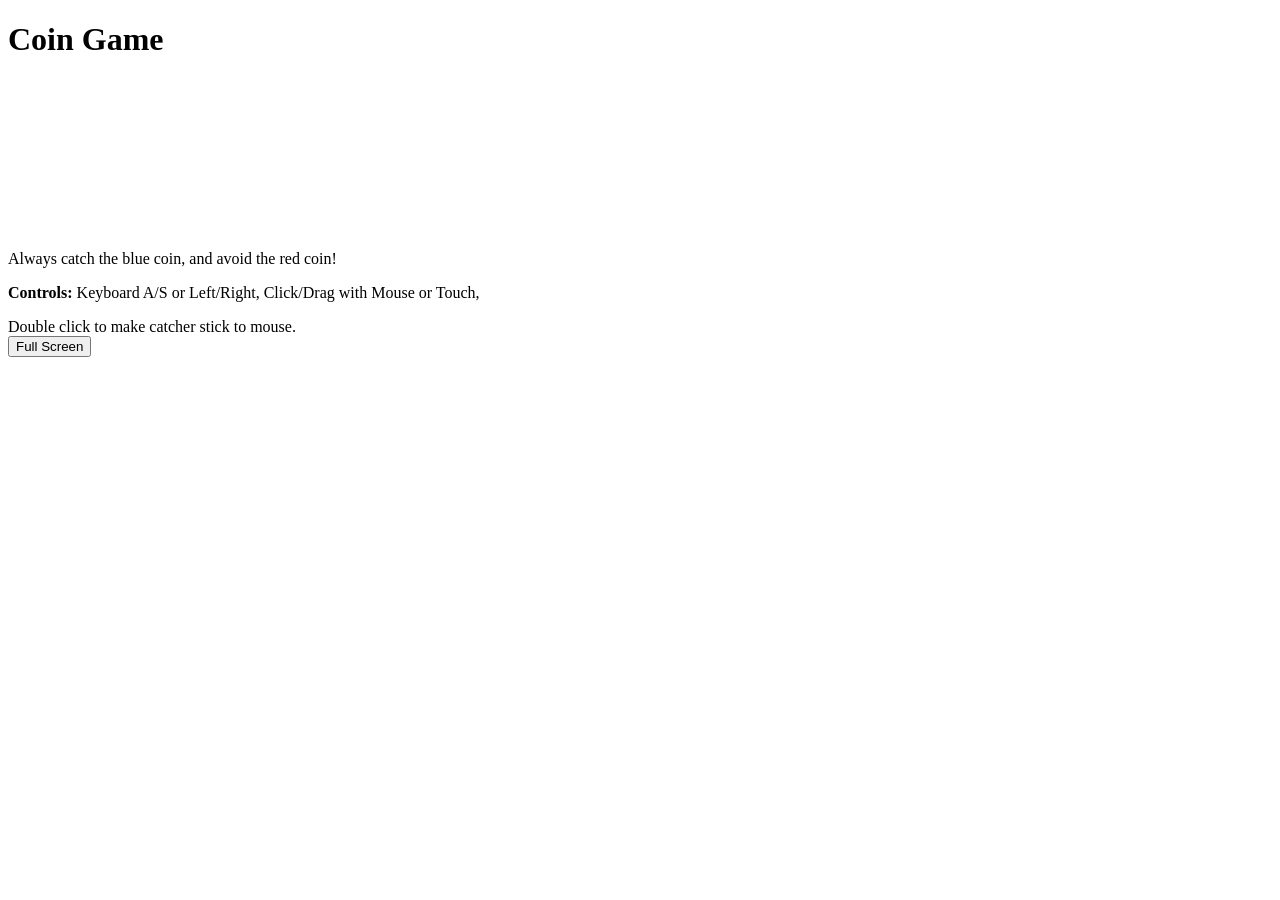
==== index.html @ c75f58f7 "Add files via upload" ====
<!DOCTYPE html>
<html lang="en">
<head>
    <meta charset="UTF-8">
    <meta name="viewport" content="width=device-width, initial-scale=1.0">
    <title>Coin Game</title>
    <link rel="stylesheet" href="style.css">
</head>
<body>
    <h1>Coin Game</h1>
    <!-- Create the game container and canvases -->
    <div id="game-container">
        <canvas id="background-canvas"></canvas>
        <canvas id="game-canvas"></canvas>
        <canvas id="ui-canvas"></canvas>
    </div>
    
    <p>Always catch the blue coin, and avoid the red coin!</p>
    <p><b>Controls:</b> Keyboard A/S or Left/Right, Click/Drag with Mouse or Touch,</p>
    <p style="margin: 0">Double click to make catcher stick to mouse.</p>
    
    <!-- Create the Full Screen button -->
    <button id="fullscreen-btn">Full Screen</button>

    <script src="app.js"></script>
</body>
</html>
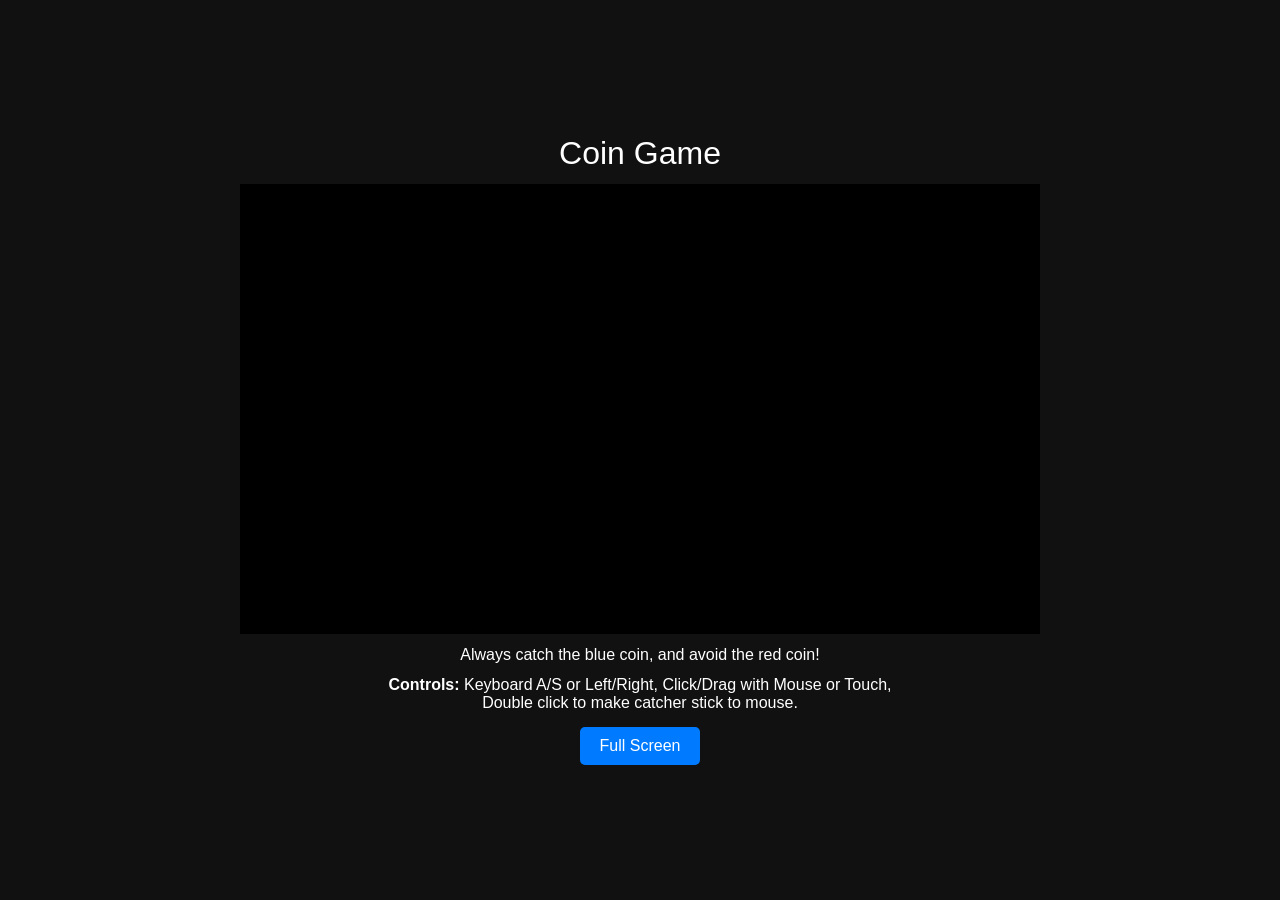
==== commit 9e226c88: "Update index.html" ====
--- a/index.html
+++ b/index.html
@@ -4,7 +4,7 @@
     <meta charset="UTF-8">
     <meta name="viewport" content="width=device-width, initial-scale=1.0">
     <title>Coin Game</title>
-    <link rel="stylesheet" href="style.css">
+    <link rel="stylesheet" href="styles.css">
 </head>
 <body>
     <h1>Coin Game</h1>
@@ -24,4 +24,4 @@
 
     <script src="app.js"></script>
 </body>
-</html>+</html>
--- a/styles.css
+++ b/styles.css
@@ -0,0 +1,65 @@
+/* Basic reset and page background */
+* {
+    margin: 0;
+    padding: 0;
+    box-sizing: border-box;
+}
+
+body {
+    font-family: sans-serif;
+    background-color: #111;
+    color: #fff;
+    display: flex;
+    flex-direction: column;
+    align-items: center;
+    justify-content: center;
+    min-height: 100vh;
+    padding: 20px;
+    font-family: Arial;
+}
+
+
+h1 {
+    margin-bottom: 12px;
+    font-weight: normal;
+}
+
+p {
+    margin-top: 12px;
+}
+
+/* Container to hold the game and maintain aspect ratio */
+#game-container {
+    position: relative;
+    width: 100%;
+    max-width: 800px; /* Max width of the game */
+    aspect-ratio: 16 / 9; /* Landscape aspect ratio */
+    background-color: #000;
+}
+
+/* Style for all canvas layers */
+#game-container canvas {
+    position: absolute;
+    top: 0;
+    left: 0;
+    width: 100%;
+    height: 100%;
+    object-fit: contain;
+}
+
+/* Style for the fullscreen button */
+#fullscreen-btn {
+    margin-top: 15px;
+    padding: 10px 20px;
+    font-size: 16px;
+    background-color: #007BFF;
+    color: white;
+    border: none;
+    border-radius: 5px;
+    cursor: pointer;
+    transition: background-color 0.3s;
+}
+
+#fullscreen-btn:hover {
+    background-color: #0056b3;
+}
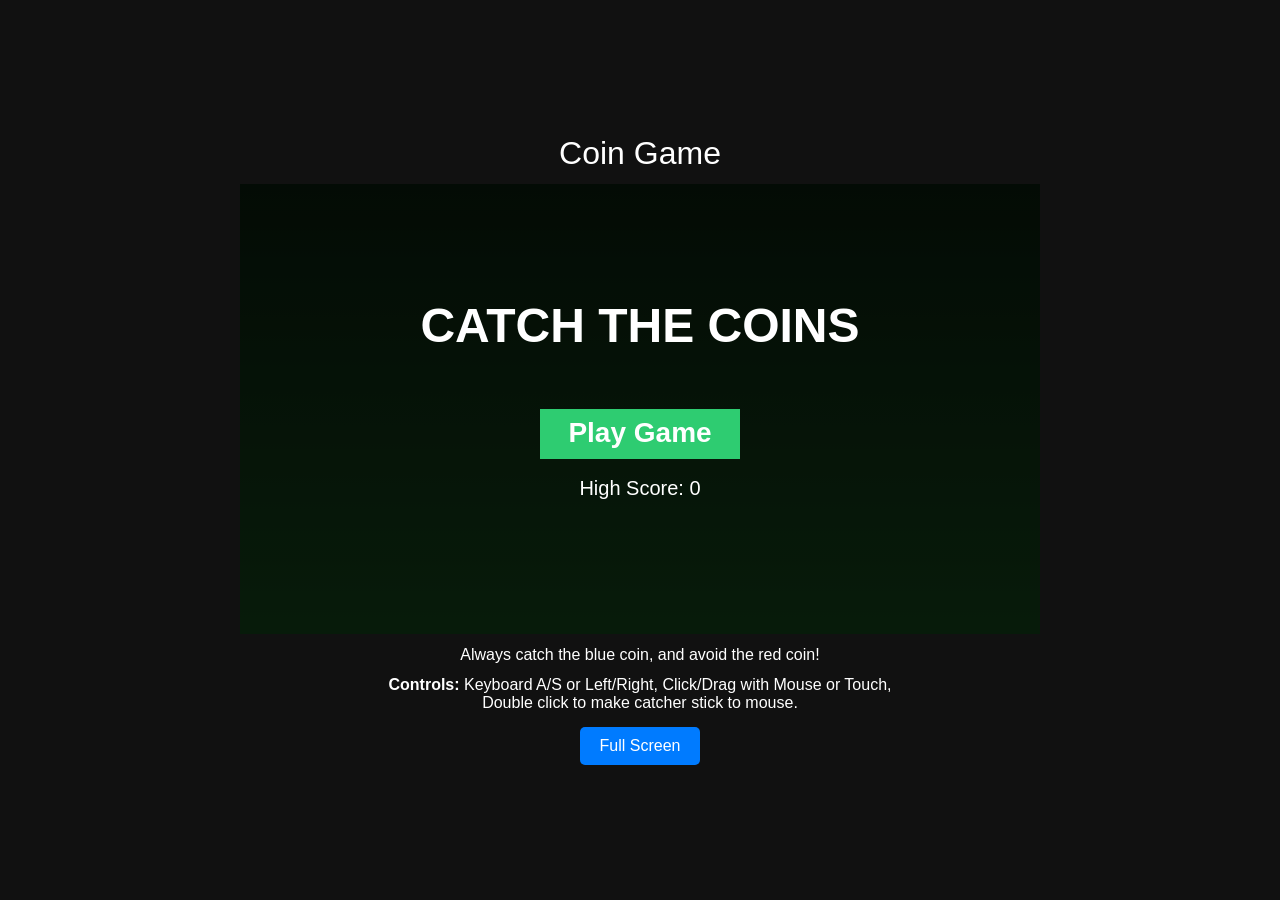
==== commit 217f934a: "Replace app.js with script.js in index.html" ====
--- a/index.html
+++ b/index.html
@@ -22,6 +22,6 @@
     <!-- Create the Full Screen button -->
     <button id="fullscreen-btn">Full Screen</button>
 
-    <script src="app.js"></script>
+    <script src="script.js"></script>
 </body>
 </html>
